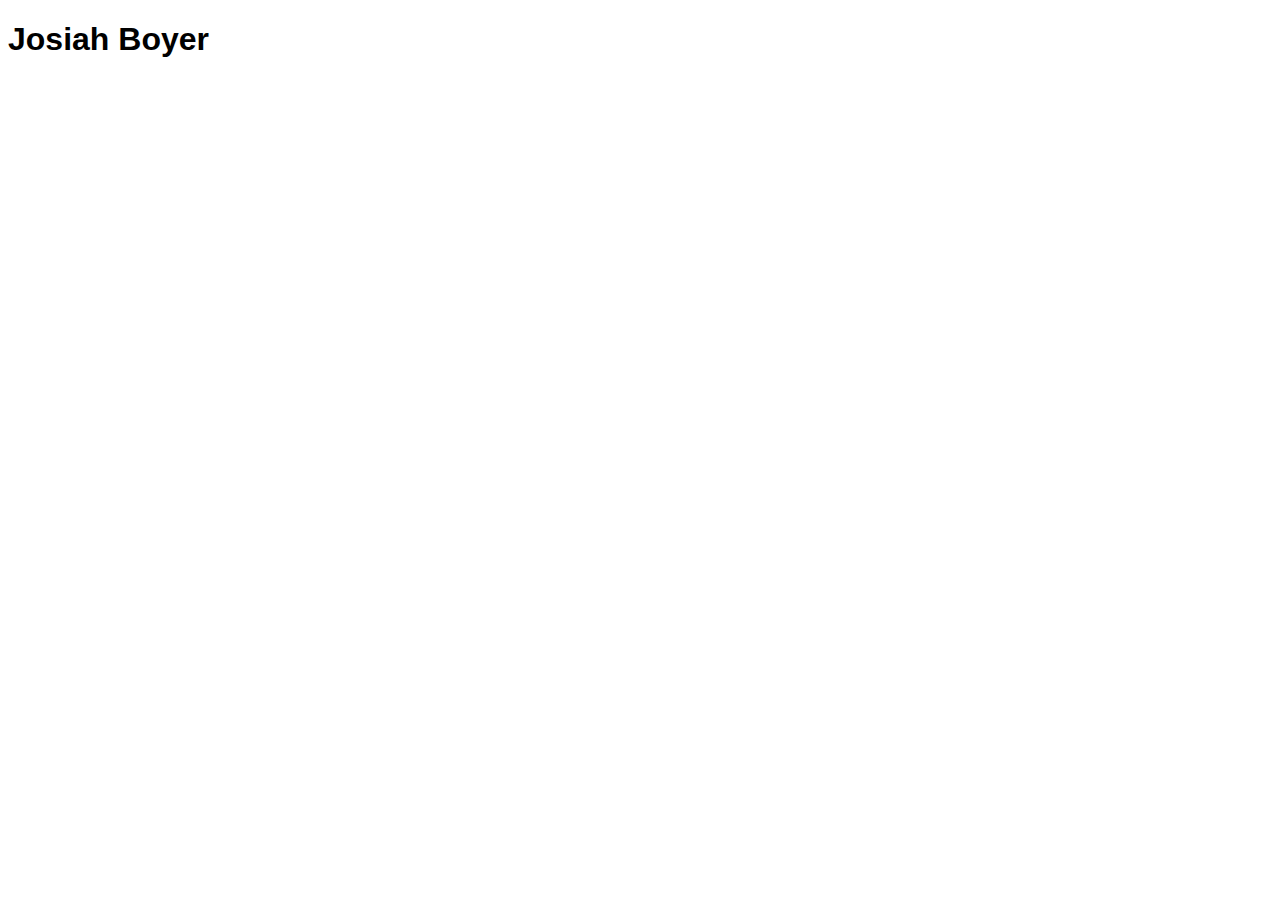
==== m1/index.html @ 1f996f4a "Update index.html" ====
<!DOCTYPE html> 
<html lang="en">
<head>
    <meta charset="UTF-8">
    <meta name="viewport" content="width=device-width, initial-scale=1.0"> <!-- set the viewport to make the page responsive -->
    <title>Lesson 1 Project</title>
    <link rel="stylesheet" href="/css/styles.css"> <!-- link to the external stylesheet -->
</head>
<body>
    <h1>Josiah Boyer</h1> <!-- create a heading with your first and last name -->
    <script src="/js/main.js"></script> <!-- link to the external script file -->
</body>
</html>
---- css/styles.css ----
body {
    font-family: sans-serif; /* set the font for the whole page */
}

.text-center {
    text-align: center; /* align text to the center */
}
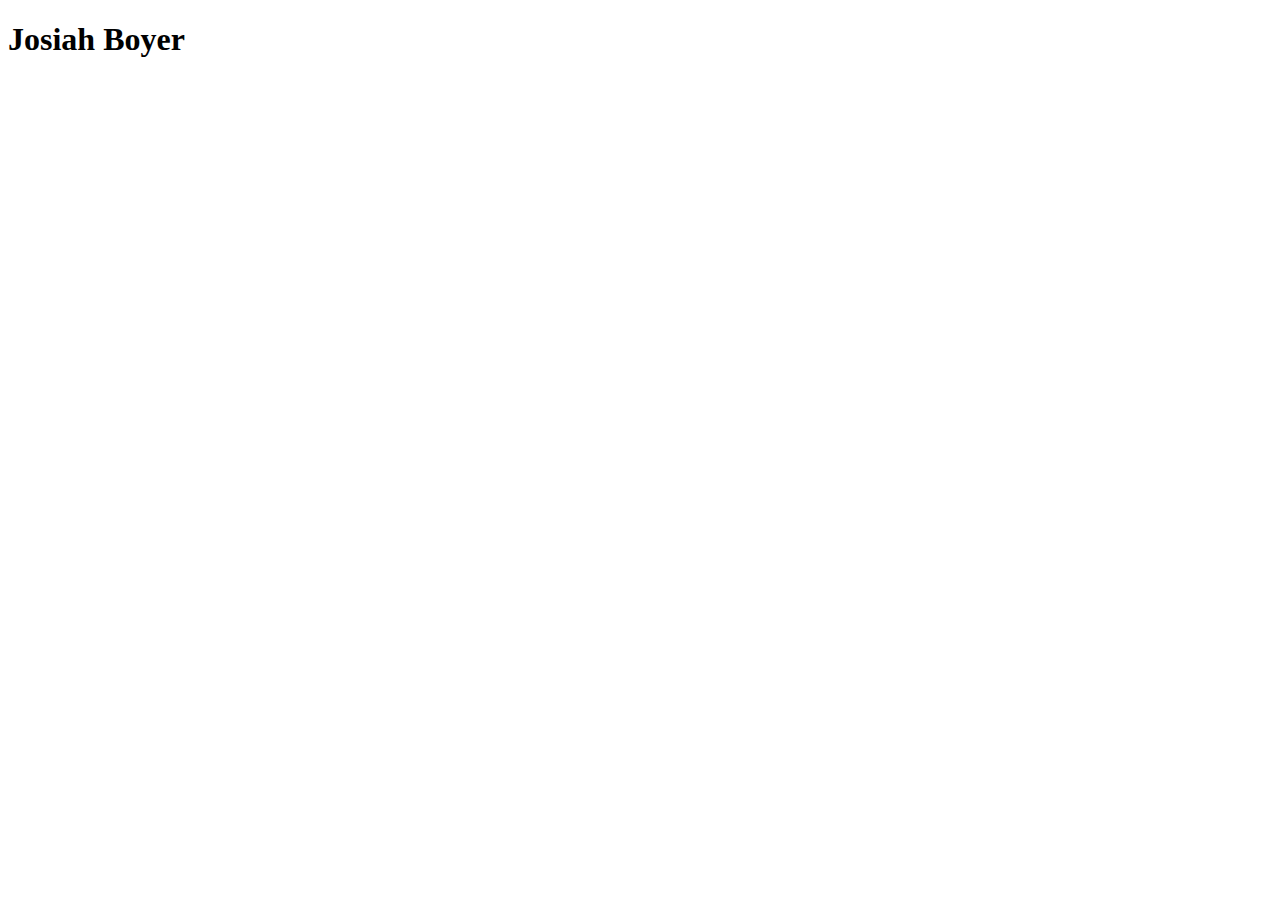
==== commit 4ebc037e: "Update index.html" ====
--- a/m1/index.html
+++ b/m1/index.html
@@ -4,10 +4,10 @@
     <meta charset="UTF-8">
     <meta name="viewport" content="width=device-width, initial-scale=1.0"> <!-- set the viewport to make the page responsive -->
     <title>Lesson 1 Project</title>
-    <link rel="stylesheet" href="/css/styles.css"> <!-- link to the external stylesheet -->
+    <link rel="stylesheet" href="css/styles.css"> <!-- link to the external stylesheet -->
 </head>
 <body>
     <h1>Josiah Boyer</h1> <!-- create a heading with your first and last name -->
-    <script src="/js/main.js"></script> <!-- link to the external script file -->
+    <script src="js/main.js"></script> <!-- link to the external script file -->
 </body>
 </html>
